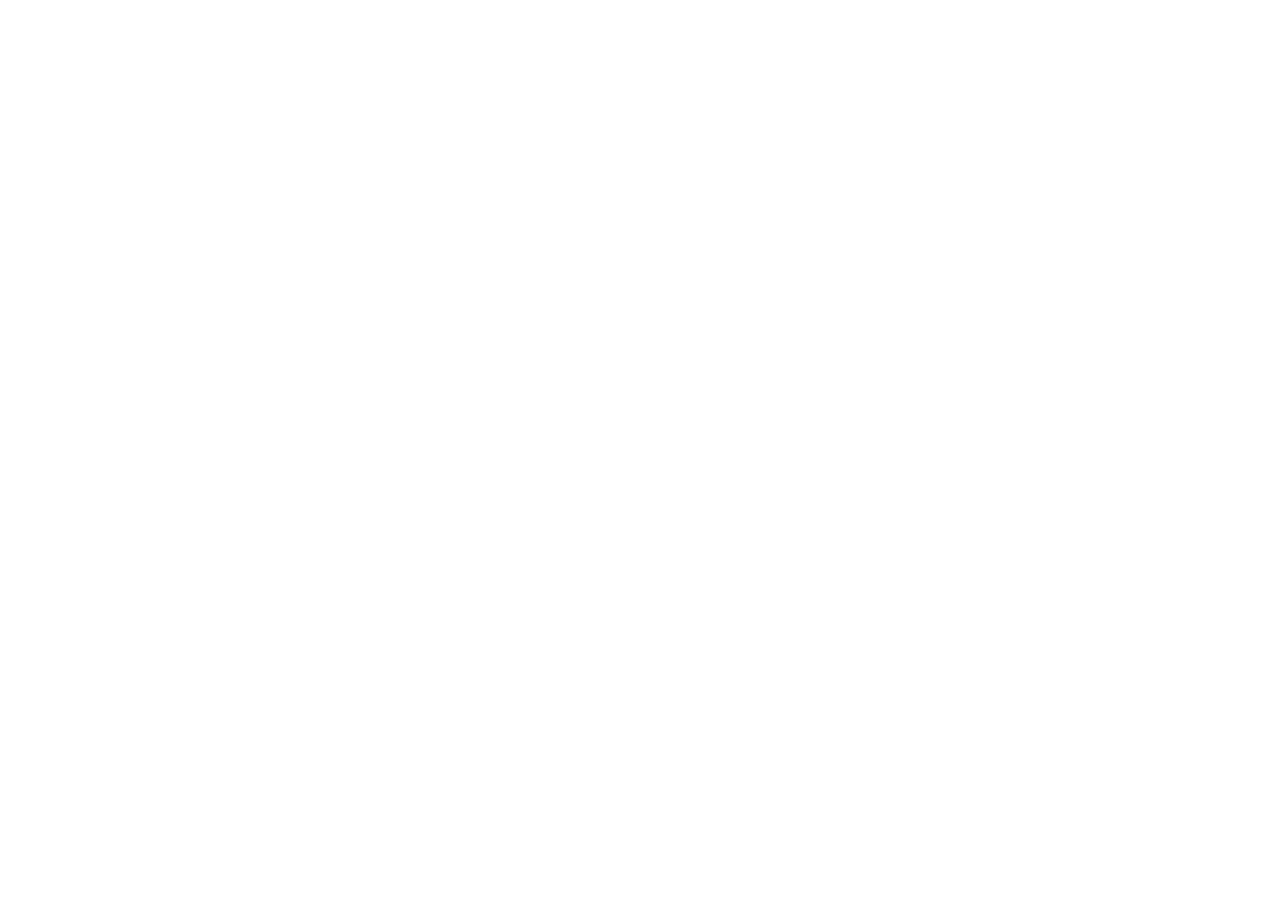
==== CSS_template/day1/chapter3/index.html @ 54f021b7 "20260513_2" ====
<!DOCTYPE html>
<html lang="en">
<head>
    <meta charset="UTF-8">
    <meta name="viewport" content="width=device-width, initial-scale=1.0">
    <title>Document</title>
</head>
<body>
    
</body>
</html>
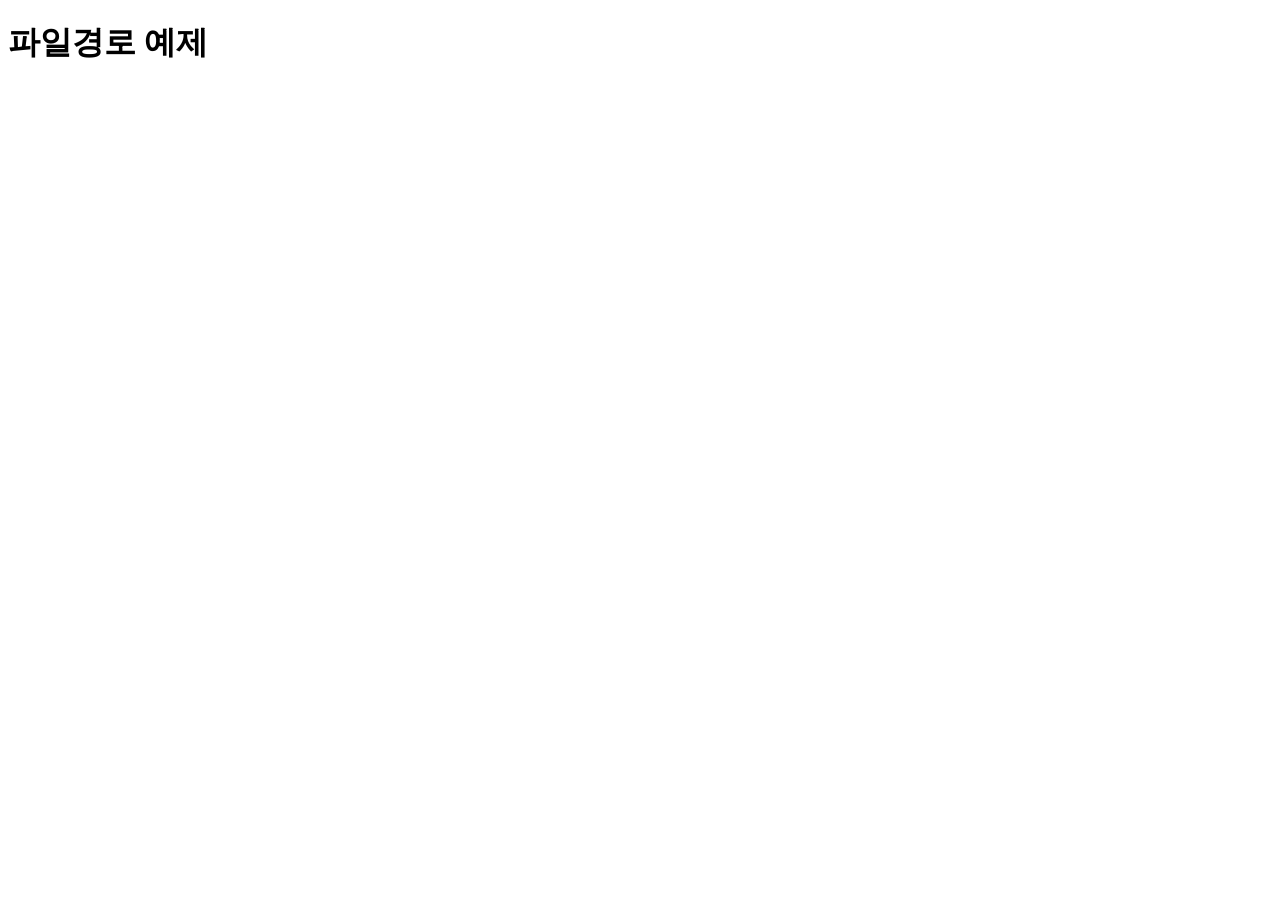
==== commit 9e04435f: "PPT_TEMPLE Git 추적 제거" ====
--- a/CSS_template/day1/chapter3/index.html
+++ b/CSS_template/day1/chapter3/index.html
@@ -4,8 +4,9 @@
     <meta charset="UTF-8">
     <meta name="viewport" content="width=device-width, initial-scale=1.0">
     <title>Document</title>
+    <link rel="stylesheet" href="../CSS/style.css">
 </head>
 <body>
-    
+    <h1>파일경로 예제</h1>
 </body>
-</html>+</html> 
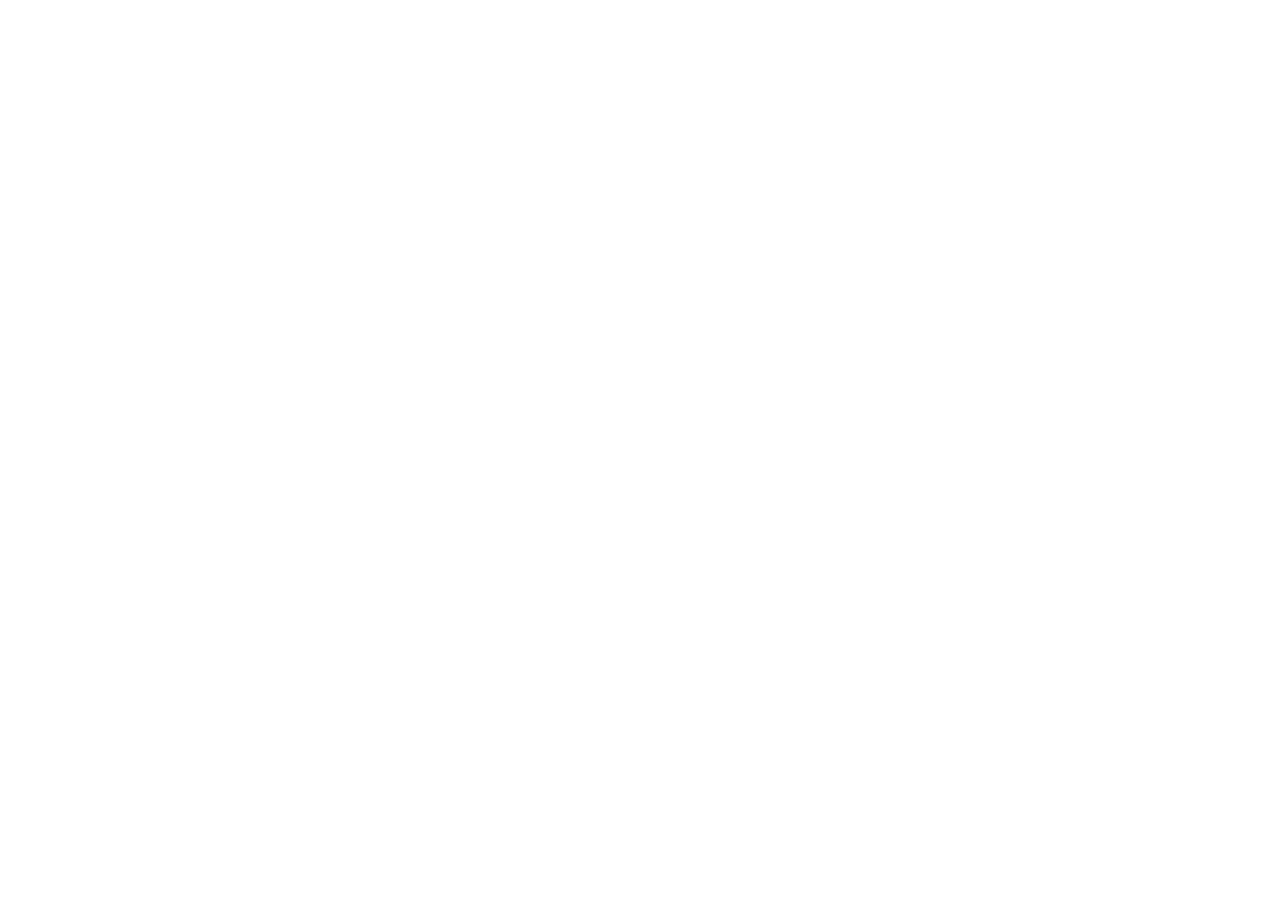
==== commit f27132c3: "20260518_3" ====
--- a/CSS_template/day1/chapter3/index.html
+++ b/CSS_template/day1/chapter3/index.html
@@ -4,9 +4,7 @@
     <meta charset="UTF-8">
     <meta name="viewport" content="width=device-width, initial-scale=1.0">
     <title>Document</title>
-    <link rel="stylesheet" href="../CSS/style.css">
 </head>
 <body>
-    <h1>파일경로 예제</h1>
 </body>
 </html> 
